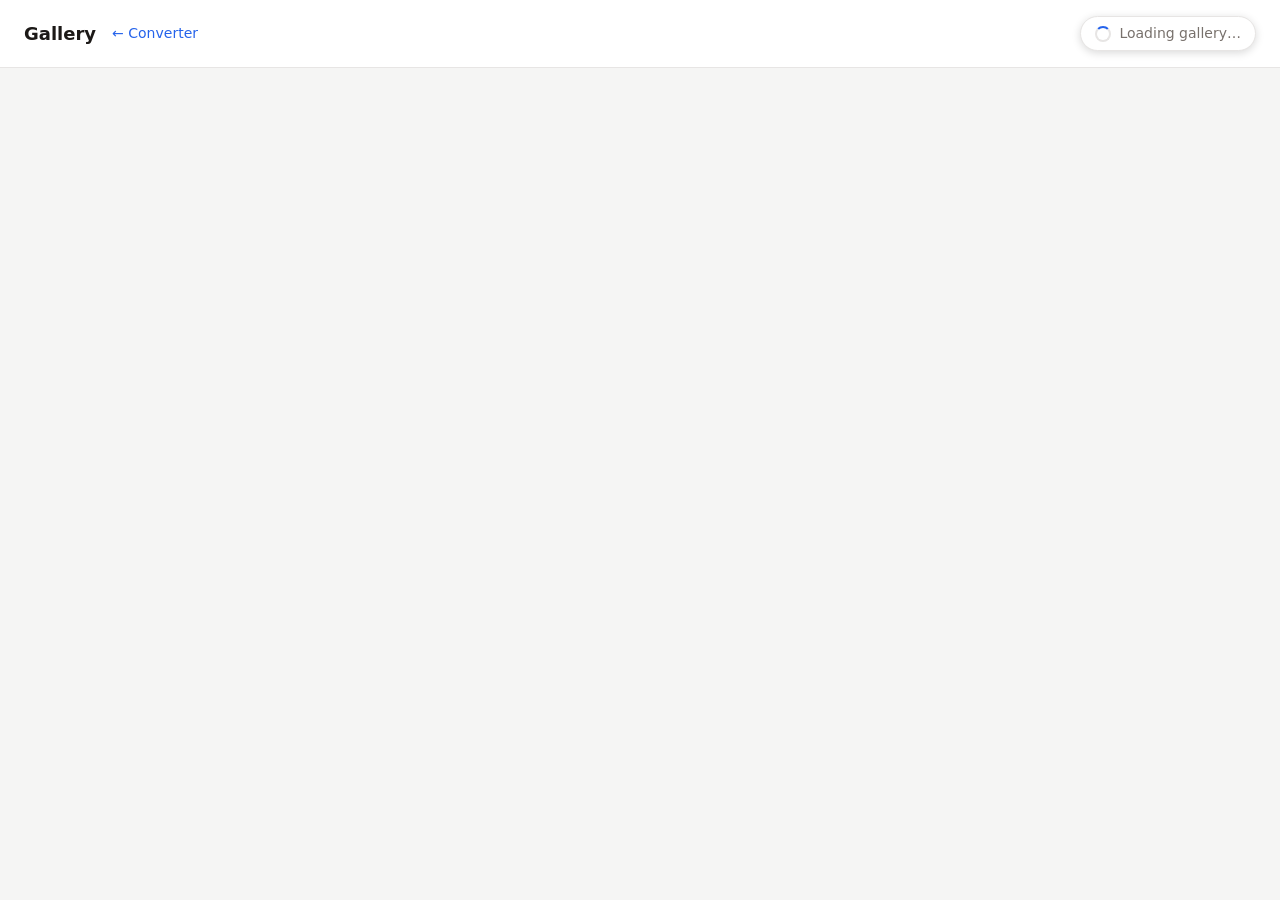
==== static/gallery.html @ d1957ed6 "feat: measure gallery error on the object only and show a rating" ====
<!doctype html>
<html lang="en">
<head>
<meta charset="utf-8">
<meta name="viewport" content="width=device-width, initial-scale=1">
<title>Gallery · Image to SVG</title>
<style>
  :root {
    --bg: #f5f5f4; --panel: #ffffff; --text: #1c1917; --muted: #78716c;
    --border: #e7e5e4; --accent: #2563eb; --accent-text: #ffffff;
  }
  @media (prefers-color-scheme: dark) {
    :root {
      --bg: #1c1917; --panel: #292524; --text: #f5f5f4; --muted: #a8a29e;
      --border: #44403c; --accent: #3b82f6;
    }
  }
  * { box-sizing: border-box; }
  body { margin: 0; font: 14px/1.5 system-ui, sans-serif; color: var(--text); background: var(--bg); }
  header {
    display: flex; align-items: center; gap: 16px; flex-wrap: wrap;
    padding: 16px 24px; background: var(--panel); border-bottom: 1px solid var(--border);
  }
  h1 { font-size: 18px; margin: 0; }
  header a { color: var(--accent); text-decoration: none; }
  .busy {
    margin-left: auto; display: none; align-items: center; gap: 8px; padding: 6px 14px; border-radius: 999px;
    background: var(--panel); color: var(--muted); border: 1px solid var(--border);
    box-shadow: 0 2px 8px rgba(0,0,0,.15);
  }
  .busy.on { display: flex; }
  .spinner {
    width: 16px; height: 16px; border-radius: 50%; flex: none;
    border: 2px solid var(--border); border-top-color: var(--accent);
    animation: spin .8s linear infinite;
  }
  @keyframes spin { to { transform: rotate(360deg); } }
  .grid { display: grid; grid-template-columns: repeat(auto-fill, minmax(320px, 1fr)); gap: 16px; padding: 24px; }
  .empty { color: var(--muted); padding: 24px; display: none; }
  .card { background: var(--panel); border: 1px solid var(--border); border-radius: 8px; overflow: hidden; }
  .pair { display: grid; grid-template-columns: 1fr 1fr; gap: 1px; background: var(--border); }
  figure { position: relative; margin: 0; height: 170px; background: var(--panel); }
  /* Checkerboard shows transparent areas of the SVG */
  figure.transparent { background: repeating-conic-gradient(#d6d3d1 0 25%, #ffffff 0 50%) 0 0 / 16px 16px; }
  figure img { width: 100%; height: 100%; object-fit: contain; display: block; }
  figure img:not([src]) { visibility: hidden; }
  figure .spinner { position: absolute; top: 50%; left: 50%; margin: -8px 0 0 -8px; display: none; }
  figure.loading .spinner { display: block; }
  figcaption {
    position: absolute; top: 6px; left: 6px; padding: 1px 6px; border-radius: 4px; font-size: 11px;
    background: rgba(0,0,0,.6); color: #fff;
  }
  .info { padding: 12px; display: flex; flex-direction: column; gap: 8px; }
  .title { display: flex; align-items: center; gap: 6px; flex-wrap: wrap; }
  .title b { overflow: hidden; text-overflow: ellipsis; white-space: nowrap; max-width: 100%; }
  .badge { font-size: 11px; padding: 1px 8px; border-radius: 999px; border: 1px solid var(--border); color: var(--muted); }
  .badge.preset { background: var(--accent); color: var(--accent-text); border-color: var(--accent); }
  .metrics { display: grid; grid-template-columns: repeat(3, 1fr); gap: 4px 8px; margin: 0; }
  .metrics dt { color: var(--muted); font-size: 11px; }
  .metrics dd { margin: 0; font-variant-numeric: tabular-nums; font-weight: 600; white-space: nowrap; }
  .metrics .good { color: #16a34a; }
  .metrics .okay { color: #d97706; }
  .metrics .poor { color: #dc2626; }
  .status { color: var(--muted); font-size: 12px; }
  .status.failed { color: #dc2626; }
  .download {
    align-self: flex-start; background: var(--accent); color: var(--accent-text); border-radius: 6px;
    padding: 6px 12px; text-decoration: none; font-weight: 600; font-size: 13px;
  }
  .download[hidden] { display: none; }
  @media (max-width: 700px) {
    header { padding: 12px 16px; }
    .grid { padding: 16px; grid-template-columns: 1fr; }
  }
</style>
</head>
<body>
<header>
  <h1>Gallery</h1>
  <a href="/">← Converter</a>
  <div class="busy on" id="busy"><div class="spinner"></div><span id="busyText">Loading gallery…</span></div>
</header>
<main class="grid" id="grid"></main>
<p class="empty" id="empty">No images yet. Add some to the img/ folder or convert one on the main page.</p>

<template id="cardTemplate">
  <article class="card">
    <div class="pair">
      <figure><img class="original" alt="Original"><figcaption>Original</figcaption></figure>
      <figure class="vector"><img class="svg" alt="SVG"><div class="spinner"></div><figcaption>SVG</figcaption></figure>
    </div>
    <div class="info">
      <div class="title"><b class="name"></b><span class="badge preset"></span><span class="badge source"></span></div>
      <dl class="metrics">
        <div><dt title="Average color difference to the original, 0–255, lower is better. With a removed background only the object counts. Good below 5, okay below 12.">Error</dt><dd class="error"></dd></div>
        <div><dt>Colors</dt><dd class="colors"></dd></div>
        <div><dt>Paths</dt><dd class="paths"></dd></div>
        <div><dt>Curves</dt><dd class="curves"></dd></div>
        <div><dt>Size</dt><dd class="size"></dd></div>
        <div><dt>Time</dt><dd class="seconds"></dd></div>
      </dl>
      <div class="status"></div>
      <a class="download" hidden>Download SVG</a>
    </div>
  </article>
</template>

<script>
const $ = (id) => document.getElementById(id);
const cards = new Map();
const STATUS = { queued: "Waiting…", working: "Vectorizing…", measuring: "Measuring error…", done: "", failed: "" };
let order = "";

function createCard(tile) {
  const card = $("cardTemplate").content.firstElementChild.cloneNode(true);
  card.dataset.version = "0";
  cards.set(tile.id, card);
  return card;
}

function fill(card, tile) {
  const field = (name) => card.querySelector("." + name);
  const show = (name, value) => field(name).textContent = value ?? "–";
  show("name", tile.name);
  field("name").title = tile.name;
  show("preset", tile.preset ? tile.preset + (tile.auto ? " · auto" : "") : "…");
  show("source", tile.source === "history" ? "History" : "img/");
  show("error", tile.error == null ? null : `${tile.error.toFixed(2)} (${tile.rating})`);
  field("error").className = "error " + (tile.rating || "");
  show("colors", tile.colors);
  show("paths", tile.paths?.toLocaleString());
  show("curves", tile.curves?.toLocaleString());
  show("size", tile.bytes == null ? null : (tile.bytes / 1024).toFixed(0) + " KB");
  show("seconds", tile.seconds == null ? null : tile.seconds + " s");
  field("status").textContent = tile.status === "failed" ? "Failed: " + tile.message : STATUS[tile.status];
  field("status").classList.toggle("failed", tile.status === "failed");
  field("svg").parentElement.classList.toggle("loading", tile.status === "queued" || tile.status === "working");
  field("svg").parentElement.classList.toggle("transparent", Boolean(tile.settings?.remove_background));
  if (tile.version > 0 && card.dataset.version !== String(tile.version)) {
    const base = `/api/gallery/${tile.id}/`;
    if (!field("original").getAttribute("src")) field("original").src = base + "original.png";
    field("svg").src = `${base}image.svg?v=${tile.version}`;
    field("download").href = field("svg").src;
    field("download").download = tile.name.replace(/\.[^.]+$/, "") + ".svg";
    field("download").hidden = false;
    card.dataset.version = String(tile.version);
  }
}

function render(data) {
  const ids = data.tiles.map((tile) => tile.id);
  for (const tile of data.tiles) fill(cards.get(tile.id) || createCard(tile), tile);
  for (const [id, card] of cards) {
    if (!ids.includes(id)) { card.remove(); cards.delete(id); }
  }
  // Only re-append when the order changed, so the images are not touched on every poll
  if (ids.join() !== order) {
    for (const id of ids) $("grid").appendChild(cards.get(id));
    order = ids.join();
  }
  $("empty").style.display = ids.length ? "none" : "block";
  $("busy").classList.toggle("on", data.pending > 0);
  $("busyText").textContent = `Vectorizing… ${data.pending} left`;
}

async function refresh() {
  try {
    const response = await fetch("/api/gallery");
    if (response.ok) render(await response.json());
  } catch (error) {
    // The server is restarting; try again on the next tick
  }
  setTimeout(refresh, 2000);
}

refresh();
</script>
</body>
</html>
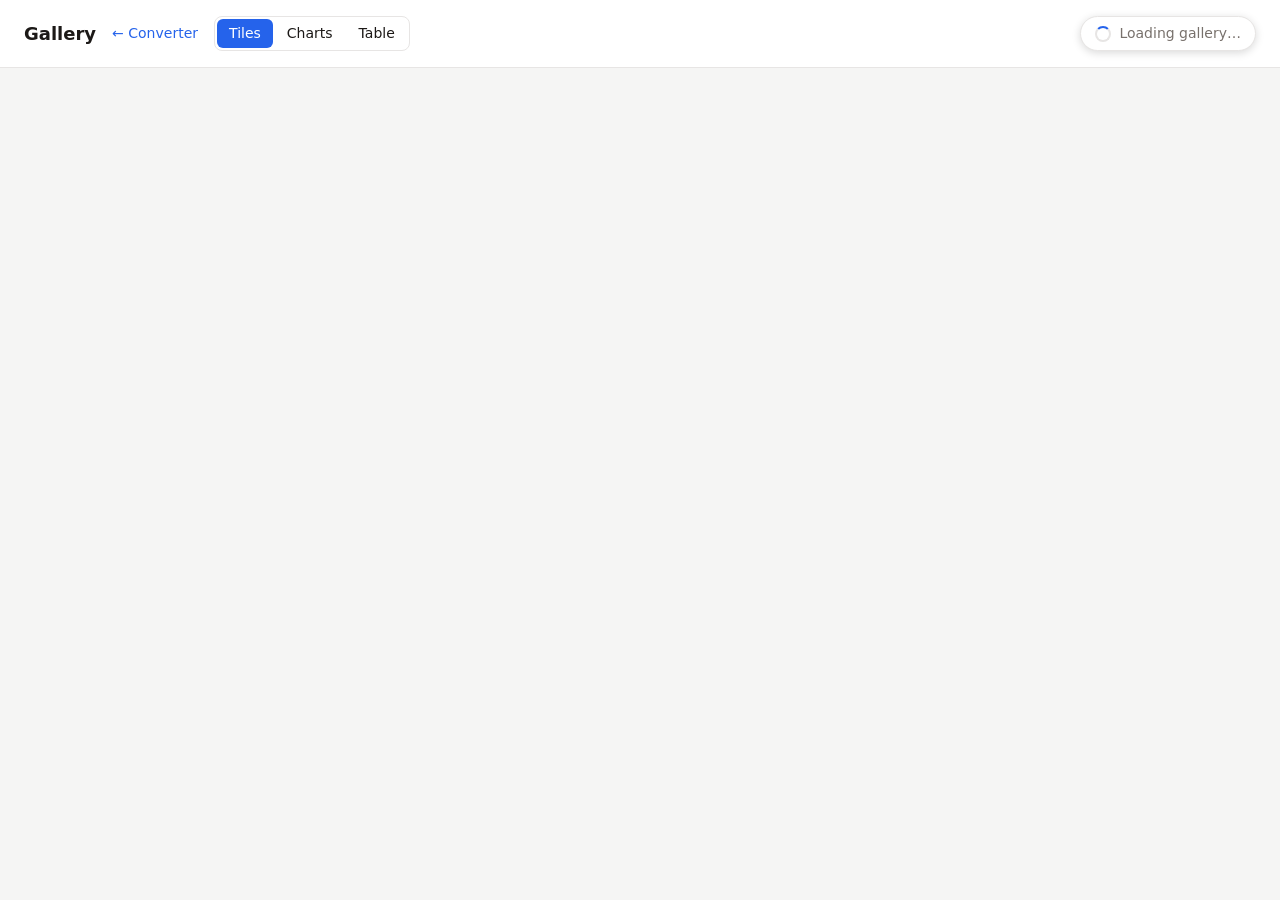
==== commit c700bb91: "feat: add gallery viewer with downloads, metric charts and table view" ====
--- a/static/gallery.html
+++ b/static/gallery.html
@@ -4,6 +4,7 @@
 <meta charset="utf-8">
 <meta name="viewport" content="width=device-width, initial-scale=1">
 <title>Gallery · Image to SVG</title>
+<link rel="stylesheet" href="/static/compare.css">
 <style>
   :root {
     --bg: #f5f5f4; --panel: #ffffff; --text: #1c1917; --muted: #78716c;
@@ -39,6 +40,7 @@
   .empty { color: var(--muted); padding: 24px; display: none; }
   .card { background: var(--panel); border: 1px solid var(--border); border-radius: 8px; overflow: hidden; }
   .pair { display: grid; grid-template-columns: 1fr 1fr; gap: 1px; background: var(--border); }
+  .card[data-version]:not([data-version="0"]) .pair { cursor: zoom-in; }
   figure { position: relative; margin: 0; height: 170px; background: var(--panel); }
   /* Checkerboard shows transparent areas of the SVG */
   figure.transparent { background: repeating-conic-gradient(#d6d3d1 0 25%, #ffffff 0 50%) 0 0 / 16px 16px; }
@@ -58,19 +60,106 @@
   .metrics { display: grid; grid-template-columns: repeat(3, 1fr); gap: 4px 8px; margin: 0; }
   .metrics dt { color: var(--muted); font-size: 11px; }
   .metrics dd { margin: 0; font-variant-numeric: tabular-nums; font-weight: 600; white-space: nowrap; }
-  .metrics .good { color: #16a34a; }
-  .metrics .okay { color: #d97706; }
-  .metrics .poor { color: #dc2626; }
+  .good { color: #16a34a; }
+  .okay { color: #d97706; }
+  .poor { color: #dc2626; }
   .status { color: var(--muted); font-size: 12px; }
   .status.failed { color: #dc2626; }
-  .download {
-    align-self: flex-start; background: var(--accent); color: var(--accent-text); border-radius: 6px;
-    padding: 6px 12px; text-decoration: none; font-weight: 600; font-size: 13px;
-  }
-  .download[hidden] { display: none; }
+  .actions { display: flex; flex-wrap: wrap; gap: 6px; align-items: center; }
+  .actions[hidden] { display: none; }
+  .download, .png {
+    background: var(--accent); color: var(--accent-text); border: 0; border-radius: 6px; cursor: pointer;
+    padding: 6px 12px; text-decoration: none; font: inherit; font-weight: 600; font-size: 13px;
+  }
+  .scale {
+    min-width: 0; padding: 5px 6px; font: inherit; font-size: 13px; color: var(--text); background: var(--panel);
+    border: 1px solid var(--border); border-radius: 6px;
+  }
+  .views { display: flex; gap: 2px; padding: 2px; border: 1px solid var(--border); border-radius: 8px; }
+  .views button {
+    background: transparent; color: var(--text); border: 0; border-radius: 6px; padding: 4px 12px;
+    font: inherit; cursor: pointer;
+  }
+  .views button.active { background: var(--accent); color: var(--accent-text); }
+  /* Chart colors (checked with the dataviz palette validator against both card surfaces) */
+  :root { --series: #2a78d6; --status-good: #0ca30c; --status-okay: #fab219; --status-poor: #d03b3b; --hairline: #e1e0d9; }
+  @media (prefers-color-scheme: dark) { :root { --series: #3987e5; --hairline: #44403c; } }
+  .charts { display: grid; grid-template-columns: repeat(auto-fill, minmax(380px, 1fr)); gap: 16px; padding: 24px; }
+  .charts[hidden], .table-view[hidden], .grid[hidden] { display: none; }
+  .chart { background: var(--panel); border: 1px solid var(--border); border-radius: 8px; padding: 14px 16px; margin: 0; }
+  .chart h2 { font-size: 14px; margin: 0; }
+  .chart .note { color: var(--muted); font-size: 12px; margin: 0 0 10px; }
+  .rows { position: relative; display: grid; gap: 6px; }
+  .rows.with-thresholds { padding-top: 16px; }
+  .row {
+    position: relative; display: grid; grid-template-columns: 130px 1fr; gap: 10px; align-items: center;
+    border-radius: 4px; outline-offset: 2px;
+  }
+  .row .label { color: var(--muted); font-size: 12px; text-align: right; overflow: hidden; text-overflow: ellipsis; white-space: nowrap; }
+  .track { display: flex; align-items: center; min-width: 0; height: 22px; }
+  /* Square at the baseline, 4px rounded at the data end; the rest of the track stays free for the value */
+  .bar { height: 14px; width: calc((100% - var(--reserve)) * var(--ratio)); background: var(--series); border-radius: 0 4px 4px 0; }
+  /* The value sits on the card color, so the limit lines of the error chart pass behind it */
+  .track .value {
+    margin-left: 4px; padding: 0 2px; background: var(--panel); font-size: 12px; font-variant-numeric: tabular-nums;
+    white-space: nowrap; display: flex; align-items: center; gap: 4px;
+  }
+  .dot { width: 8px; height: 8px; border-radius: 50%; flex: none; }
+  .dot.good { background: var(--status-good); }
+  .dot.okay { background: var(--status-okay); }
+  .dot.poor { background: var(--status-poor); }
+  .threshold {
+    position: absolute; top: 0; bottom: 0; width: 1px; background: var(--hairline); pointer-events: none;
+    left: calc(140px + (100% - 140px - var(--reserve)) * var(--ratio));
+  }
+  .threshold span { position: absolute; top: 0; left: 4px; font-size: 11px; color: var(--muted); white-space: nowrap; }
+  .charts.hovering .row:not(.hovered) { opacity: .35; }
+  .tooltip {
+    position: fixed; z-index: 5; pointer-events: none; background: var(--panel); border: 1px solid var(--border);
+    border-radius: 6px; padding: 6px 10px; box-shadow: 0 2px 8px rgba(0,0,0,.15); font-size: 12px;
+  }
+  .tooltip[hidden] { display: none; }
+  .tooltip strong { display: block; font-size: 14px; }
+  .tooltip span { color: var(--muted); }
+  .table-view { padding: 24px; overflow-x: auto; }
+  .table-view table { border-collapse: collapse; background: var(--panel); border: 1px solid var(--border); min-width: 100%; }
+  .table-view th, .table-view td { padding: 6px 12px; border-bottom: 1px solid var(--border); text-align: left; white-space: nowrap; }
+  .table-view th { color: var(--muted); font-weight: 600; font-size: 12px; }
+  .table-view td.number { text-align: right; font-variant-numeric: tabular-nums; }
+  .viewer {
+    position: fixed; inset: 0; z-index: 10; display: grid; grid-template-rows: auto 1fr;
+    background: #0c0a09; color: #f5f5f4;
+  }
+  .viewer[hidden] { display: none; }
+  .viewer-bar { display: flex; align-items: center; gap: 8px; padding: 10px 16px; min-width: 0; }
+  .viewer-bar > * { flex: none; white-space: nowrap; }
+  .viewer-bar b { flex: 0 1 auto; min-width: 0; overflow: hidden; text-overflow: ellipsis; }
+  .viewer-bar .count { margin-left: auto; color: #a8a29e; font-variant-numeric: tabular-nums; }
+  .viewer-bar .close {
+    background: transparent; color: inherit; border: 0; font-size: 26px; line-height: 1; padding: 2px 8px; cursor: pointer;
+  }
+  .viewer-stage {
+    position: relative; min-height: 0; display: flex; align-items: center; justify-content: center; padding: 8px 72px 24px;
+  }
+  .viewer .nav {
+    position: absolute; top: 50%; transform: translateY(-50%); width: 44px; height: 44px; border-radius: 50%;
+    border: 0; background: rgba(255, 255, 255, .14); color: #fff; font-size: 28px; line-height: 1; cursor: pointer;
+  }
+  .viewer .nav.prev { left: 14px; }
+  .viewer .nav.next { right: 14px; }
+  .viewer .nav:disabled { opacity: .25; cursor: default; }
+  .viewer .busy { position: absolute; top: 50%; left: 50%; transform: translate(-50%, -50%); margin: 0; }
   @media (max-width: 700px) {
     header { padding: 12px 16px; }
     .grid { padding: 16px; grid-template-columns: 1fr; }
+    .charts { padding: 16px; grid-template-columns: 1fr; }
+    .table-view { padding: 16px; }
+    .row { grid-template-columns: 100px 1fr; }
+    .threshold { left: calc(110px + (100% - 110px - var(--reserve)) * var(--ratio)); }
+    .viewer-stage { padding: 8px 8px 72px; }
+    .viewer-bar { flex-wrap: wrap; }
+    .viewer-actions { order: 1; flex-basis: 100%; }
+    .viewer .nav { top: auto; bottom: 14px; transform: none; }
   }
 </style>
 </head>
@@ -78,9 +167,25 @@
 <header>
   <h1>Gallery</h1>
   <a href="/">← Converter</a>
+  <nav class="views" aria-label="View">
+    <button type="button" data-view="grid" class="active">Tiles</button>
+    <button type="button" data-view="charts">Charts</button>
+    <button type="button" data-view="tableView">Table</button>
+  </nav>
   <div class="busy on" id="busy"><div class="spinner"></div><span id="busyText">Loading gallery…</span></div>
 </header>
 <main class="grid" id="grid"></main>
+<section class="charts" id="charts" hidden></section>
+<section class="table-view" id="tableView" hidden>
+  <table>
+    <thead><tr>
+      <th>Image</th><th>Source</th><th>Preset</th><th>Error</th><th>Rating</th>
+      <th>Colors</th><th>Paths</th><th>Curves</th><th>Size</th><th>Time</th>
+    </tr></thead>
+    <tbody id="tableBody"></tbody>
+  </table>
+</section>
+<div class="tooltip" id="tooltip" role="status" hidden></div>
 <p class="empty" id="empty">No images yet. Add some to the img/ folder or convert one on the main page.</p>
 
 <template id="cardTemplate">
@@ -100,20 +205,75 @@
         <div><dt>Time</dt><dd class="seconds"></dd></div>
       </dl>
       <div class="status"></div>
-      <a class="download" hidden>Download SVG</a>
+      <div class="actions" hidden>
+        <a class="download" title="Download SVG">↓ SVG</a>
+        <select class="scale" aria-label="PNG size"></select>
+        <button class="png" type="button" title="Download PNG of the chosen size">↓ PNG</button>
+      </div>
     </div>
   </article>
 </template>
 
+<div class="viewer" id="viewer" hidden>
+  <div class="viewer-bar">
+    <b id="viewerName"></b>
+    <span class="badge preset" id="viewerPreset"></span>
+    <span id="viewerError"></span>
+    <span class="count" id="viewerCount"></span>
+    <div class="actions viewer-actions">
+      <a class="download" id="viewerSvg" title="Download SVG">↓ SVG</a>
+      <select class="scale" id="viewerScale" aria-label="PNG size"></select>
+      <button class="png" id="viewerPng" type="button" title="Download PNG of the chosen size">↓ PNG</button>
+    </div>
+    <button class="close" id="viewerClose" type="button" aria-label="Close" title="Close (Esc)">×</button>
+  </div>
+  <div class="viewer-stage" id="viewerStage">
+    <div class="compare ready" id="viewerCompare"></div>
+    <button class="nav prev" id="viewerPrev" type="button" aria-label="Previous image" title="Previous (←)">‹</button>
+    <button class="nav next" id="viewerNext" type="button" aria-label="Next image" title="Next (→)">›</button>
+    <div class="busy" id="viewerBusy"><div class="spinner"></div>Loading…</div>
+  </div>
+</div>
+
+<script src="/static/export.js"></script>
+<script src="/static/compare.js"></script>
 <script>
 const $ = (id) => document.getElementById(id);
 const cards = new Map();
 const STATUS = { queued: "Waiting…", working: "Vectorizing…", measuring: "Measuring error…", done: "", failed: "" };
-let order = "";
+let order = "", tiles = [];
+let shownId = null, shownVersion = 0;
+
+const zoomView = createCompare($("viewerCompare"), () => {
+  const stage = $("viewerStage"), style = getComputedStyle(stage);
+  return {
+    width: stage.clientWidth - parseFloat(style.paddingLeft) - parseFloat(style.paddingRight),
+    height: stage.clientHeight - parseFloat(style.paddingTop) - parseFloat(style.paddingBottom),
+  };
+});
+
+function stem(name) {
+  return name.replace(/\.[^.]+$/, "");
+}
 
 function createCard(tile) {
   const card = $("cardTemplate").content.firstElementChild.cloneNode(true);
   card.dataset.version = "0";
+  card.dataset.id = tile.id;
+  card.querySelector(".pair").addEventListener("click", () => {
+    if (card.dataset.version !== "0") openViewer(tile.id);
+  });
+  card.querySelector(".png").addEventListener("click", async () => {
+    const scale = Number(card.querySelector(".scale").value);
+    const status = card.querySelector(".status");
+    try {
+      const response = await fetch(card.querySelector(".svg").src);
+      if (!response.ok) throw new Error("the SVG is no longer in the gallery");
+      await downloadPng(await response.text(), scale, `${card.dataset.stem}@${scale}x.png`);
+    } catch (error) {
+      status.textContent = "PNG failed: " + error.message;
+    }
+  });
   cards.set(tile.id, card);
   return card;
 }
@@ -140,14 +300,17 @@
     const base = `/api/gallery/${tile.id}/`;
     if (!field("original").getAttribute("src")) field("original").src = base + "original.png";
     field("svg").src = `${base}image.svg?v=${tile.version}`;
+    card.dataset.stem = stem(tile.name);
     field("download").href = field("svg").src;
-    field("download").download = tile.name.replace(/\.[^.]+$/, "") + ".svg";
-    field("download").hidden = false;
+    field("download").download = card.dataset.stem + ".svg";
+    fillScaleSelect(field("scale"), tile.width, tile.height);
+    field("actions").hidden = false;
     card.dataset.version = String(tile.version);
   }
 }
 
 function render(data) {
+  tiles = data.tiles;
   const ids = data.tiles.map((tile) => tile.id);
   for (const tile of data.tiles) fill(cards.get(tile.id) || createCard(tile), tile);
   for (const [id, card] of cards) {
@@ -161,7 +324,243 @@
   $("empty").style.display = ids.length ? "none" : "block";
   $("busy").classList.toggle("on", data.pending > 0);
   $("busyText").textContent = `Vectorizing… ${data.pending} left`;
-}
+  // Keep an open viewer in sync, e.g. when a history tile gets a new result
+  if (shownId) showTile(shownId);
+  renderCharts();
+  renderTable();
+}
+
+const METRICS = [
+  { key: "error", title: "Error", note: "Average color difference to the original, lower is better", reserve: 92,
+    format: (tile) => tile.error.toFixed(2) },
+  { key: "bytes", title: "File size", note: "SVG size in KB", reserve: 64, format: (tile) => kilobytes(tile.bytes) },
+  { key: "curves", title: "Curves", note: "Bezier curves in the SVG", reserve: 56, format: (tile) => tile.curves.toLocaleString() },
+  { key: "paths", title: "Paths", note: "Separate shapes in the SVG", reserve: 48, format: (tile) => tile.paths.toLocaleString() },
+  { key: "colors", title: "Colors", note: "Flat colors after merging", reserve: 32, format: (tile) => String(tile.colors) },
+  { key: "seconds", title: "Time", note: "Conversion time; only measured for img/ images", reserve: 48,
+    format: (tile) => tile.seconds + " s" },
+];
+const ERROR_LIMITS = [[5, "good < 5"], [12, "okay < 12"]];
+let chartsKey = "", tableKey = "";
+
+function kilobytes(bytes) {
+  return (bytes / 1024).toFixed(0) + " KB";
+}
+
+function label(tile) {
+  return tile.source === "history" ? `${tile.name} (history)` : tile.name;
+}
+
+// Ready tiles, best first; every chart and the table use this order so one image sits on the same row everywhere
+function measured() {
+  return tiles.filter((tile) => tile.error != null).sort((a, b) => a.error - b.error);
+}
+
+function renderCharts() {
+  const ready = measured();
+  const key = ready.map((tile) => `${tile.id}:${tile.version}:${tile.error}`).join("|");
+  if (key === chartsKey) return;
+  chartsKey = key;
+  $("charts").replaceChildren(...ready.length ? METRICS.map((metric) => chart(metric, ready)) : []);
+}
+
+function chart(metric, ready) {
+  const figure = document.createElement("section"), rows = document.createElement("div");
+  figure.className = "chart";
+  figure.append(Object.assign(document.createElement("h2"), { textContent: metric.title }));
+  figure.append(Object.assign(document.createElement("p"), { className: "note", textContent: metric.note }));
+  rows.className = "rows";
+  rows.style.setProperty("--reserve", metric.reserve + "px");
+  const values = ready.map((tile) => tile[metric.key]).filter((value) => value != null);
+  // The error scale always reaches the "okay" limit, so both limit lines fit
+  const top = Math.max(...values, metric.key === "error" ? ERROR_LIMITS[1][0] : 0) || 1;
+  if (metric.key === "error") {
+    rows.classList.add("with-thresholds");
+    for (const [limit, text] of ERROR_LIMITS) {
+      const line = document.createElement("div");
+      line.className = "threshold";
+      line.style.setProperty("--ratio", limit / top);
+      line.append(Object.assign(document.createElement("span"), { textContent: text }));
+      rows.append(line);
+    }
+  }
+  for (const tile of ready) {
+    const value = tile[metric.key], row = document.createElement("div"), track = document.createElement("span");
+    row.className = "row";
+    row.tabIndex = 0;
+    row.dataset.id = tile.id;
+    row.dataset.tip = value == null ? "not measured" : metric.format(tile) + (metric.key === "error" ? ` (${tile.rating})` : "");
+    row.dataset.metric = metric.title;
+    row.append(Object.assign(document.createElement("span"), { className: "label", textContent: label(tile), title: label(tile) }));
+    track.className = "track";
+    const text = document.createElement("span");
+    text.className = "value";
+    if (value == null) {
+      text.textContent = "–";
+    } else {
+      const bar = document.createElement("span");
+      bar.className = "bar";
+      bar.style.setProperty("--ratio", value / top);
+      track.append(bar);
+      if (metric.key === "error") {
+        text.append(Object.assign(document.createElement("span"), { className: "dot " + tile.rating }));
+        text.append(`${metric.format(tile)} ${tile.rating}`);
+      } else {
+        text.textContent = metric.format(tile);
+      }
+    }
+    track.append(text);
+    row.append(track);
+    rows.append(row);
+  }
+  figure.append(rows);
+  return figure;
+}
+
+function renderTable() {
+  const key = tiles.map((tile) => `${tile.id}:${tile.version}:${tile.status}:${tile.error}`).join("|");
+  if (key === tableKey) return;
+  tableKey = key;
+  const ready = measured(), rest = tiles.filter((tile) => tile.error == null);
+  $("tableBody").replaceChildren(...[...ready, ...rest].map((tile) => {
+    const row = document.createElement("tr");
+    const cells = [
+      [label(tile)], [tile.source === "history" ? "History" : "img/"], [tile.preset ?? "–"],
+      [tile.error?.toFixed(2), true], [tile.rating], [tile.colors, true], [tile.paths?.toLocaleString(), true],
+      [tile.curves?.toLocaleString(), true], [tile.bytes == null ? null : kilobytes(tile.bytes), true],
+      [tile.seconds == null ? null : tile.seconds + " s", true],
+    ];
+    for (const [value, number] of cells) {
+      row.append(Object.assign(document.createElement("td"), { textContent: value ?? "–", className: number ? "number" : "" }));
+    }
+    return row;
+  }));
+}
+
+function showTip(row, x, y) {
+  const tip = $("tooltip");
+  const value = document.createElement("strong"), name = document.createElement("span");
+  value.textContent = row.dataset.tip;
+  name.textContent = `${row.dataset.metric} · ${row.querySelector(".label").textContent}`;
+  tip.replaceChildren(value, name);
+  tip.hidden = false;
+  tip.style.left = Math.min(x + 14, innerWidth - tip.offsetWidth - 8) + "px";
+  tip.style.top = Math.min(y + 14, innerHeight - tip.offsetHeight - 8) + "px";
+  // Highlight the same image in every chart
+  $("charts").classList.add("hovering");
+  for (const item of $("charts").querySelectorAll(".row")) item.classList.toggle("hovered", item.dataset.id === row.dataset.id);
+}
+
+function hideTip() {
+  $("tooltip").hidden = true;
+  $("charts").classList.remove("hovering");
+}
+
+$("charts").addEventListener("pointermove", (event) => {
+  const row = event.target.closest(".row");
+  if (row) showTip(row, event.clientX, event.clientY);
+  else hideTip();
+});
+$("charts").addEventListener("pointerleave", hideTip);
+$("charts").addEventListener("focusin", (event) => {
+  const row = event.target.closest(".row");
+  if (!row) return;
+  const rect = row.getBoundingClientRect();
+  showTip(row, rect.left + 140, rect.top);
+});
+$("charts").addEventListener("focusout", hideTip);
+
+for (const button of document.querySelectorAll("[data-view]")) {
+  button.addEventListener("click", () => {
+    for (const other of document.querySelectorAll("[data-view]")) {
+      other.classList.toggle("active", other === button);
+      $(other.dataset.view).hidden = other !== button;
+    }
+    hideTip();
+  });
+}
+
+function viewable() {
+  return tiles.filter((tile) => tile.version > 0);
+}
+
+function openViewer(id) {
+  $("viewer").hidden = false;
+  document.body.style.overflow = "hidden";
+  showTile(id);
+}
+
+function closeViewer() {
+  $("viewer").hidden = true;
+  document.body.style.overflow = "";
+  shownId = null;
+  // Fresh sources on the next open, so the load events fire again
+  zoomView.original.removeAttribute("src");
+  zoomView.vector.removeAttribute("src");
+}
+
+function showTile(id) {
+  const list = viewable(), index = list.findIndex((tile) => tile.id === id);
+  if (index < 0) return closeViewer();
+  const tile = list[index], base = `/api/gallery/${tile.id}/`;
+  if (shownId !== tile.id) {
+    $("viewerBusy").classList.add("on");
+    zoomView.setSplit(0.5);
+    zoomView.original.src = base + "full.png";
+    fillScaleSelect($("viewerScale"), tile.width, tile.height);
+  }
+  if (shownId !== tile.id || shownVersion !== tile.version) {
+    zoomView.vector.src = `${base}image.svg?v=${tile.version}`;
+    $("viewerSvg").href = zoomView.vector.src;
+    $("viewerSvg").download = stem(tile.name) + ".svg";
+  }
+  shownId = tile.id;
+  shownVersion = tile.version;
+  $("viewerName").textContent = tile.name;
+  $("viewerPreset").textContent = tile.preset + (tile.auto ? " · auto" : "");
+  $("viewerError").textContent = tile.error == null ? "" : `Error ${tile.error.toFixed(2)} (${tile.rating})`;
+  $("viewerError").className = tile.rating || "";
+  $("viewerCount").textContent = `${index + 1} / ${list.length}`;
+  $("viewerPrev").disabled = index === 0;
+  $("viewerNext").disabled = index === list.length - 1;
+}
+
+function step(delta) {
+  const list = viewable(), next = list[list.findIndex((tile) => tile.id === shownId) + delta];
+  if (next) showTile(next.id);
+}
+
+function hideViewerBusy() {
+  const { original, vector } = zoomView;
+  if (original.complete && vector.complete && vector.getAttribute("src")) $("viewerBusy").classList.remove("on");
+}
+
+for (const img of [zoomView.original, zoomView.vector]) {
+  img.addEventListener("load", hideViewerBusy);
+  img.addEventListener("error", () => $("viewerBusy").classList.remove("on"));
+}
+$("viewerPng").addEventListener("click", async () => {
+  const tile = tiles.find((item) => item.id === shownId), scale = Number($("viewerScale").value);
+  try {
+    const response = await fetch(zoomView.vector.src);
+    if (!response.ok) throw new Error("the SVG is no longer in the gallery");
+    await downloadPng(await response.text(), scale, `${stem(tile.name)}@${scale}x.png`);
+  } catch (error) {
+    $("viewerError").textContent = "PNG failed: " + error.message;
+  }
+});
+$("viewerClose").addEventListener("click", closeViewer);
+$("viewerPrev").addEventListener("click", () => step(-1));
+$("viewerNext").addEventListener("click", () => step(1));
+$("viewerStage").addEventListener("click", (event) => {
+  if (event.target === $("viewerStage")) closeViewer();
+});
+document.addEventListener("keydown", (event) => {
+  if ($("viewer").hidden) return;
+  if (event.key === "Escape") closeViewer();
+  else if (event.key === "ArrowLeft") step(-1);
+  else if (event.key === "ArrowRight") step(1);
+});
 
 async function refresh() {
   try {
--- a/static/compare.css
+++ b/static/compare.css
@@ -0,0 +1,35 @@
+/* Original-vs-SVG comparison with a split handle, click-to-zoom and panning (see compare.js) */
+.compare { position: relative; overflow: hidden; display: none; user-select: none; touch-action: none; cursor: zoom-in; }
+.compare.ready { display: block; }
+.compare.zoomed { cursor: grab; }
+.compare.dragging { cursor: grabbing; }
+.compare .layer { position: absolute; inset: 0; overflow: hidden; }
+/* Checkerboard shows transparent SVG areas; only once the SVG is there, so the original stays visible while loading */
+.compare .layer.vector:has(img[src]) {
+  background: repeating-conic-gradient(#d6d3d1 0 25%, #ffffff 0 50%) 0 0 / 16px 16px;
+}
+.compare img:not([src]) { visibility: hidden; }
+/* Zoom changes the real size instead of a CSS transform, so the browser redraws the SVG sharply */
+.compare img {
+  position: absolute; max-width: none; pointer-events: none;
+  transition: left .2s, top .2s, width .2s, height .2s;
+}
+.compare.dragging img { transition: none; }
+/* Show raster pixels as they are instead of letting the browser blur them */
+.compare img.pixelated { image-rendering: pixelated; }
+.compare .divider {
+  position: absolute; top: 0; bottom: 0; width: 24px; margin-left: -12px; cursor: ew-resize;
+  display: flex; align-items: center; justify-content: center;
+}
+.compare .divider::before { content: ""; position: absolute; top: 0; bottom: 0; width: 2px; background: var(--accent); }
+.compare .divider span {
+  position: relative; width: 24px; height: 24px; border-radius: 50%; background: var(--accent);
+  color: var(--accent-text); font-size: 12px; line-height: 24px; text-align: center;
+}
+.compare .tag {
+  position: absolute; padding: 2px 8px; border-radius: 4px; font-size: 12px;
+  background: rgba(0,0,0,.6); color: #fff; pointer-events: none;
+}
+.compare .tag.original { top: 8px; left: 8px; }
+.compare .tag.svg { top: 8px; right: 8px; }
+.compare .tag.hint { bottom: 8px; left: 50%; transform: translateX(-50%); white-space: nowrap; }
